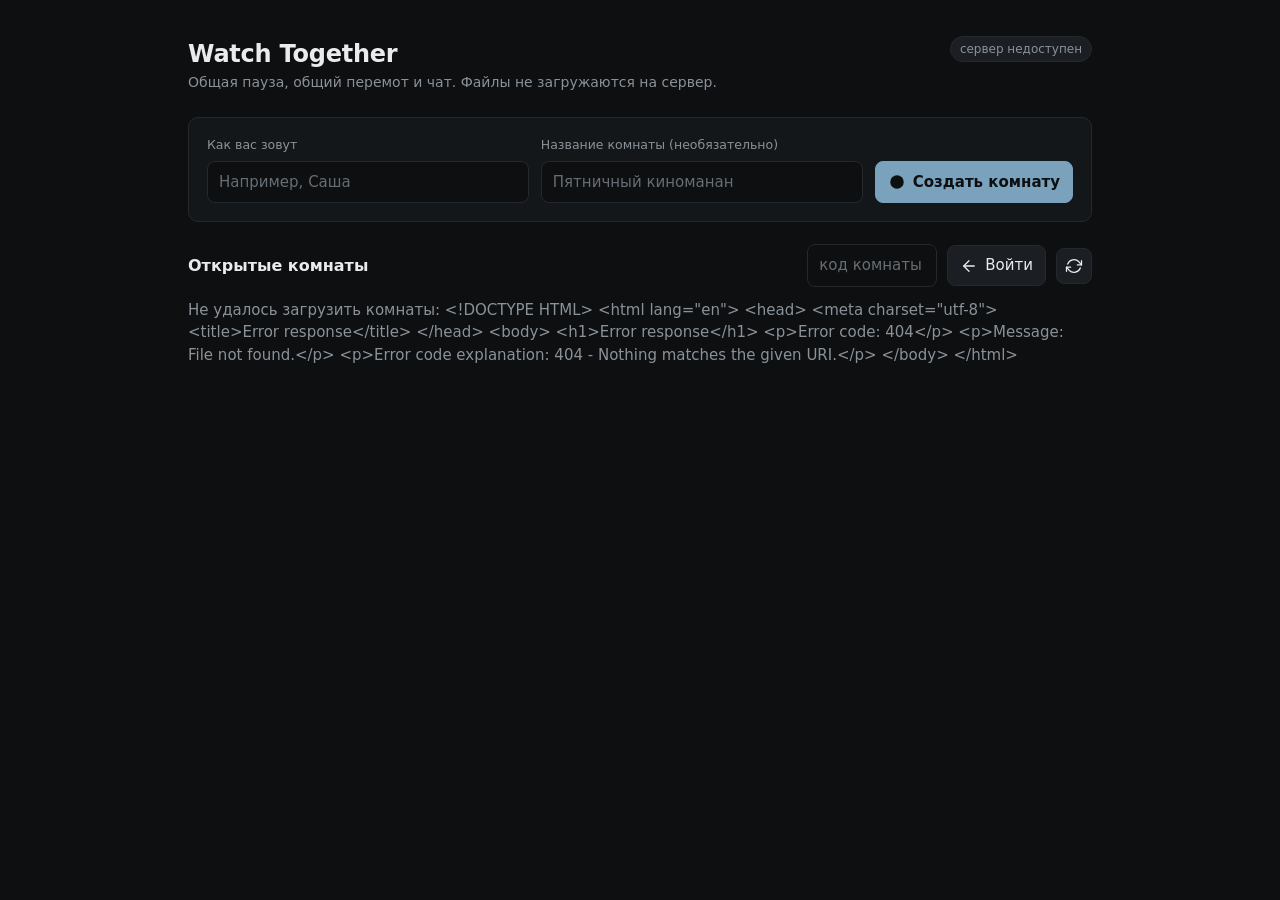
==== static/index.html @ 80283a84 "Watch Together: комнаты, синхронизация, чат и HLS-прокси Сервис совместного просмотра на FastAPI: ко" ====
<!doctype html>
<html lang="ru">
  <head>
    <meta charset="utf-8" />
    <meta name="viewport" content="width=device-width, initial-scale=1" />
    <title>Watch Together — смотрим вместе</title>
    <link rel="stylesheet" href="/static/css/app.css" />
    <link rel="icon" href="data:image/svg+xml,%3Csvg xmlns='http://www.w3.org/2000/svg' viewBox='0 0 100 100'%3E%3Ctext y='.9em' font-size='90'%3E%F0%9F%8E%AC%3C/text%3E%3C/svg%3E" />
  </head>
  <body>
    <main class="lobby">
      <header class="lobby-head">
        <div>
          <h1>Watch Together</h1>
          <div class="muted" style="font-size: 14px">
            Общая пауза, общий перемот и чат. Файлы не загружаются на сервер.
          </div>
        </div>
        <span class="tag" id="caps">проверяем окружение…</span>
      </header>

      <section class="card lobby-form">
        <label>
          <span>Как вас зовут</span>
          <input type="text" id="name" maxlength="32" placeholder="Например, Саша" />
        </label>
        <label>
          <span>Название комнаты (необязательно)</span>
          <input type="text" id="title" maxlength="80" placeholder="Пятничный киноманан" />
        </label>
        <button class="btn primary" id="create" style="height: 42px">
          <svg class="ic fill"><use href="#i-play-circle" /></svg>
          Создать комнату
        </button>
      </section>

      <section class="row" style="margin: 22px 0 12px; flex-wrap: wrap">
        <h2 style="font-size: 16px; margin: 0" class="grow">Открытые комнаты</h2>
        <div class="row">
          <input
            type="text"
            id="join-id"
            maxlength="6"
            placeholder="код комнаты"
            style="width: 130px; text-transform: lowercase"
            aria-label="Код комнаты"
          />
          <button class="btn" id="join">
            <svg class="ic"><use href="#i-arrow-left" /></svg>
            Войти
          </button>
          <button class="btn icon" id="refresh" title="Обновить список" aria-label="Обновить список">
            <svg class="ic"><use href="#i-refresh" /></svg>
          </button>
        </div>
      </section>

      <div id="rooms" class="muted">Загрузка…</div>
    </main>

    <div class="toast-host" id="toasts"></div>
    <script src="/static/js/common.js"></script>
    <script src="/static/js/lobby.js"></script>
  </body>
</html>
---- static/css/app.css ----
/* Тёмная матовая тема: плоские поверхности, тонкие границы, один сдержанный акцент. */
:root {
  --bg: #0d0f11;
  --bg-2: #14171a;
  --bg-3: #1b1f23;
  --bg-4: #23282d;
  --border: #24292e;
  --border-soft: #1d2226;
  --text: #e9ebec;
  --muted: #8a9299;
  --faint: #666e74;
  --accent: #7aa2bd;
  --accent-dim: #2c3a44;
  --accent-ink: #0d0f11;
  --ok: #79a86f;
  --warn: #c19a52;
  --err: #c0655c;
  --radius: 10px;
  --radius-sm: 8px;
  --tap: 36px;
}

* {
  box-sizing: border-box;
}

[hidden] {
  display: none !important;
}

html,
body {
  margin: 0;
  padding: 0;
  height: 100%;
}

body {
  background: var(--bg);
  color: var(--text);
  font: 15px/1.5 "Inter", "Segoe UI", system-ui, -apple-system, sans-serif;
  -webkit-font-smoothing: antialiased;
  overscroll-behavior: none;
}

a {
  color: var(--accent);
  text-decoration: none;
}

a:hover {
  text-decoration: underline;
}

button,
input,
select,
textarea {
  font: inherit;
  color: inherit;
}

:focus-visible {
  outline: 2px solid var(--accent);
  outline-offset: 1px;
}

::selection {
  background: var(--accent-dim);
}

*::-webkit-scrollbar {
  width: 9px;
  height: 9px;
}

*::-webkit-scrollbar-track {
  background: transparent;
}

*::-webkit-scrollbar-thumb {
  background: var(--bg-4);
  border-radius: 999px;
}

*::-webkit-scrollbar-thumb:hover {
  background: #2f353b;
}

/* Иконки */
.ic {
  width: 18px;
  height: 18px;
  flex: none;
  fill: none;
  stroke: currentColor;
  stroke-width: 1.7;
  stroke-linecap: round;
  stroke-linejoin: round;
}

.ic.fill {
  fill: currentColor;
  stroke: none;
}

.ic.lg {
  width: 22px;
  height: 22px;
}

/* Кнопки */
.btn {
  display: inline-flex;
  align-items: center;
  justify-content: center;
  gap: 7px;
  min-height: var(--tap);
  padding: 8px 12px;
  border: 1px solid var(--border);
  border-radius: var(--radius-sm);
  background: var(--bg-3);
  color: var(--text);
  cursor: pointer;
  transition: background 0.12s ease, border-color 0.12s ease, color 0.12s ease;
  white-space: nowrap;
  user-select: none;
  -webkit-tap-highlight-color: transparent;
}

.btn:hover:not(:disabled) {
  background: var(--bg-4);
  border-color: #2e343a;
}

.btn:active:not(:disabled) {
  background: #1a1e22;
}

.btn:disabled {
  opacity: 0.45;
  cursor: not-allowed;
}

.btn.primary {
  background: var(--accent);
  border-color: var(--accent);
  color: var(--accent-ink);
  font-weight: 600;
}

.btn.primary:hover:not(:disabled) {
  background: #8bb2cb;
  border-color: #8bb2cb;
}

.btn.ghost {
  background: transparent;
}

.btn.sm {
  min-height: 30px;
  padding: 5px 10px;
  font-size: 13px;
}

.btn.icon {
  width: var(--tap);
  min-height: var(--tap);
  padding: 0;
}

.btn.icon.sm {
  width: 30px;
  min-height: 30px;
}

.btn[aria-pressed="true"] {
  background: var(--accent-dim);
  border-color: var(--accent);
  color: var(--accent);
}

.btn.danger {
  color: var(--err);
  border-color: #3a2725;
  background: #1e1514;
}

.btn.danger:hover:not(:disabled) {
  background: #2a1c1b;
  border-color: #4d302d;
}

/* Поля */
input[type="text"],
input[type="url"],
input[type="number"],
select,
textarea {
  width: 100%;
  min-height: var(--tap);
  padding: 9px 11px;
  border: 1px solid var(--border);
  border-radius: var(--radius-sm);
  background: var(--bg);
  outline: none;
  transition: border-color 0.12s ease;
}

input::placeholder,
textarea::placeholder {
  color: var(--faint);
}

input:hover,
select:hover {
  border-color: #2e343a;
}

input:focus,
select:focus,
textarea:focus {
  border-color: var(--accent);
}

/* Карточки и мелочь */
.card {
  background: var(--bg-2);
  border: 1px solid var(--border);
  border-radius: var(--radius);
}

.muted {
  color: var(--muted);
}

.faint {
  color: var(--faint);
}

.row {
  display: flex;
  gap: 10px;
  align-items: center;
}

.grow {
  flex: 1;
  min-width: 0;
}

.tag {
  display: inline-flex;
  align-items: center;
  gap: 6px;
  padding: 3px 9px;
  border-radius: 999px;
  background: var(--bg-3);
  border: 1px solid var(--border);
  font-size: 12px;
  color: var(--muted);
  white-space: nowrap;
}

.tag.live {
  color: var(--ok);
  border-color: #2c4230;
}

.tag.host {
  color: var(--accent);
  border-color: #2c3a44;
}

.dot {
  width: 8px;
  height: 8px;
  border-radius: 50%;
  background: var(--faint);
  display: inline-block;
  flex: none;
}

.dot.on {
  background: var(--ok);
}

.dot.off {
  background: var(--err);
}

/* Уведомления */
.toast-host {
  position: fixed;
  left: 50%;
  bottom: 20px;
  transform: translateX(-50%);
  display: flex;
  flex-direction: column;
  gap: 8px;
  z-index: 100;
  width: min(420px, calc(100vw - 24px));
}

.toast {
  padding: 10px 14px;
  border-radius: var(--radius-sm);
  background: var(--bg-3);
  border: 1px solid var(--border);
  animation: rise 0.18s ease;
}

.toast.err {
  border-color: #3a2725;
  background: #1e1514;
}

.toast.ok {
  border-color: #2c4230;
  background: #141d16;
}

@keyframes rise {
  from {
    opacity: 0;
    transform: translateY(6px);
  }
}

/* Лобби */
.lobby {
  max-width: 940px;
  margin: 0 auto;
  padding: 36px 18px 56px;
}

.lobby-head {
  display: flex;
  align-items: flex-start;
  justify-content: space-between;
  gap: 12px;
  margin-bottom: 24px;
  flex-wrap: wrap;
}

.lobby-head h1 {
  margin: 0;
  font-size: 24px;
  font-weight: 650;
  letter-spacing: -0.01em;
}

.lobby-form {
  display: grid;
  grid-template-columns: 1fr 1fr auto;
  gap: 12px;
  align-items: end;
  padding: 18px;
}

.lobby-form label {
  display: block;
}

.lobby-form label > span {
  display: block;
  font-size: 12.5px;
  color: var(--muted);
  margin-bottom: 6px;
}

.room-card {
  display: flex;
  gap: 12px;
  align-items: center;
  padding: 13px 15px;
  margin-bottom: 9px;
  background: var(--bg-2);
  border: 1px solid var(--border);
  border-radius: var(--radius);
}

.room-card:hover {
  border-color: #2e343a;
}

@media (max-width: 720px) {
  .lobby-form {
    grid-template-columns: 1fr;
  }
}

/* Комната: оболочка */
.room-shell {
  display: grid;
  grid-template-columns: minmax(0, 1fr) 350px;
  height: 100dvh;
  overflow: hidden;
}

.stage {
  display: flex;
  flex-direction: column;
  min-width: 0;
  min-height: 0;
  background: #0a0c0e;
}

/* Верхняя панель комнаты */
.topbar {
  display: flex;
  align-items: center;
  gap: 8px;
  padding: 8px 10px;
  background: var(--bg-2);
  border-bottom: 1px solid var(--border-soft);
  flex-wrap: wrap;
}

.room-title {
  font-size: 15px;
  font-weight: 600;
  white-space: nowrap;
  overflow: hidden;
  text-overflow: ellipsis;
  min-width: 60px;
}

.sync-badge {
  display: inline-flex;
  align-items: center;
  gap: 6px;
  font-size: 12px;
  padding: 4px 9px;
  border-radius: 999px;
  background: var(--bg-3);
  border: 1px solid var(--border);
  color: var(--muted);
  white-space: nowrap;
}

/* Видео */
.video-wrap {
  flex: 1;
  position: relative;
  display: flex;
  align-items: center;
  justify-content: center;
  min-height: 0;
  background: #000;
}

video {
  width: 100%;
  height: 100%;
  background: #000;
  outline: none;
}

.empty-state {
  position: absolute;
  inset: 0;
  display: flex;
  flex-direction: column;
  align-items: center;
  justify-content: center;
  gap: 8px;
  text-align: center;
  padding: 22px;
  background: #0a0c0e;
}

.empty-state h2 {
  margin: 0;
  font-size: 18px;
}

.empty-state p {
  margin: 0 0 6px;
  max-width: 460px;
  font-size: 14px;
}

/* Панель управления */
.controls {
  background: var(--bg-2);
  border-top: 1px solid var(--border-soft);
  padding: 9px 12px 11px;
  display: flex;
  flex-direction: column;
  gap: 8px;
}

.scrub {
  display: flex;
  align-items: center;
  gap: 10px;
}

.time {
  font-size: 12.5px;
  color: var(--muted);
  font-variant-numeric: tabular-nums;
  width: 46px;
  flex: none;
}

.time.right {
  text-align: right;
}

input[type="range"] {
  -webkit-appearance: none;
  appearance: none;
  width: 100%;
  height: 20px;
  background: transparent;
  outline: none;
  cursor: pointer;
}

input[type="range"]::-webkit-slider-runnable-track {
  height: 5px;
  border-radius: 999px;
  background: var(--bg-4);
}

input[type="range"]::-webkit-slider-thumb {
  -webkit-appearance: none;
  width: 14px;
  height: 14px;
  margin-top: -4.5px;
  border-radius: 50%;
  background: var(--accent);
  border: none;
}

input[type="range"]::-moz-range-track {
  height: 5px;
  border-radius: 999px;
  background: var(--bg-4);
}

input[type="range"]::-moz-range-thumb {
  width: 14px;
  height: 14px;
  border: none;
  border-radius: 50%;
  background: var(--accent);
}

.controls-row {
  display: flex;
  align-items: center;
  gap: 6px;
  flex-wrap: wrap;
}

/* Боковая панель: чат и зрители */
.side {
  display: flex;
  flex-direction: column;
  min-height: 0;
  border-left: 1px solid var(--border-soft);
  background: var(--bg-2);
}

.side-tabs {
  display: flex;
  gap: 2px;
  padding: 6px;
  border-bottom: 1px solid var(--border-soft);
}

.side-tabs button {
  flex: 1;
  display: inline-flex;
  align-items: center;
  justify-content: center;
  gap: 6px;
  min-height: 32px;
  padding: 6px 8px;
  background: none;
  border: 1px solid transparent;
  border-radius: var(--radius-sm);
  color: var(--muted);
  cursor: pointer;
  font-size: 13.5px;
  transition: background 0.12s ease, color 0.12s ease;
}

.side-tabs button:hover {
  background: var(--bg-3);
  color: var(--text);
}

.side-tabs button.active {
  background: var(--bg-3);
  border-color: var(--border);
  color: var(--text);
}

.side-tabs .count {
  font-size: 11.5px;
  color: var(--faint);
  font-variant-numeric: tabular-nums;
}

.chat-log {
  flex: 1;
  min-height: 0;
  overflow-y: auto;
  padding: 12px;
  display: flex;
  flex-direction: column;
  gap: 9px;
  -webkit-overflow-scrolling: touch;
}

.msg {
  max-width: 92%;
}

.msg .meta {
  font-size: 11.5px;
  color: var(--faint);
  margin-bottom: 3px;
}

.msg .bubble {
  padding: 7px 11px;
  border-radius: var(--radius);
  background: var(--bg-3);
  border: 1px solid var(--border-soft);
  word-break: break-word;
  white-space: pre-wrap;
  font-size: 14px;
}

.msg.mine {
  align-self: flex-end;
}

.msg.mine .meta {
  text-align: right;
}

.msg.mine .bubble {
  background: var(--accent-dim);
  border-color: #35485a;
}

.msg.system {
  align-self: center;
  max-width: 100%;
}

.msg.system .bubble {
  background: transparent;
  border: none;
  color: var(--faint);
  font-size: 12.5px;
  text-align: center;
  padding: 2px;
}

.people {
  flex: 1;
  min-height: 0;
  overflow-y: auto;
  padding: 10px;
  display: flex;
  flex-direction: column;
  gap: 5px;
}

.person {
  display: flex;
  align-items: center;
  gap: 8px;
  padding: 8px 10px;
  border-radius: var(--radius-sm);
  background: var(--bg-3);
  font-size: 14px;
}

.person .name {
  overflow: hidden;
  text-overflow: ellipsis;
  white-space: nowrap;
}

.person .ic.star {
  width: 13px;
  height: 13px;
  color: var(--warn);
}

.person .drift {
  margin-left: auto;
  font-size: 11.5px;
  font-variant-numeric: tabular-nums;
  color: var(--muted);
}

.chat-form {
  display: flex;
  gap: 7px;
  padding: 8px;
  border-top: 1px solid var(--border-soft);
  background: var(--bg-2);
}

.chat-form input {
  flex: 1;
  min-width: 0;
}

/* Модальные окна */
.modal-back {
  position: fixed;
  inset: 0;
  background: #05070a;
  opacity: 1;
  display: flex;
  align-items: center;
  justify-content: center;
  z-index: 50;
  padding: 18px;
}

.modal {
  width: min(540px, 100%);
  padding: 18px;
  max-height: 90dvh;
  overflow-y: auto;
}

.modal-head {
  display: flex;
  align-items: center;
  gap: 10px;
  margin-bottom: 4px;
}

.modal-head h3 {
  margin: 0;
  font-size: 17px;
  flex: 1;
}

.modal h3 {
  margin: 0 0 4px;
}

label.field {
  display: block;
  margin-top: 14px;
}

label.field > span {
  display: block;
  font-size: 12.5px;
  color: var(--muted);
  margin-bottom: 6px;
}

.check {
  display: flex;
  align-items: flex-start;
  gap: 9px;
  margin-top: 14px;
  padding: 10px 11px;
  border: 1px solid var(--border);
  border-radius: var(--radius-sm);
  background: var(--bg-3);
  cursor: pointer;
  font-size: 13.5px;
  color: var(--muted);
}

.check input {
  width: 16px;
  height: 16px;
  margin: 1px 0 0;
  accent-color: var(--accent);
  flex: none;
}

.hint {
  font-size: 12.5px;
  color: var(--faint);
  margin-top: 8px;
}

.modal-actions {
  display: flex;
  gap: 8px;
  margin-top: 18px;
  justify-content: flex-end;
}

/* Телефон: видео сверху, чат под ним, оба видны без прокрутки */
@media (max-width: 900px) {
  .room-shell {
    grid-template-columns: 1fr;
    grid-template-rows: auto auto auto minmax(0, 1fr);
  }

  .video-wrap {
    flex: none;
    aspect-ratio: 16 / 9;
    max-height: 40dvh;
  }

  .side {
    border-left: none;
    border-top: 1px solid var(--border-soft);
  }

  .topbar {
    padding: 6px 8px;
  }

  .controls {
    padding: 8px 10px 10px;
  }

  :root {
    --tap: 40px;
  }

  .btn.icon {
    width: 40px;
  }
}

@media (max-width: 420px) {
  .room-title {
    font-size: 14px;
  }
}
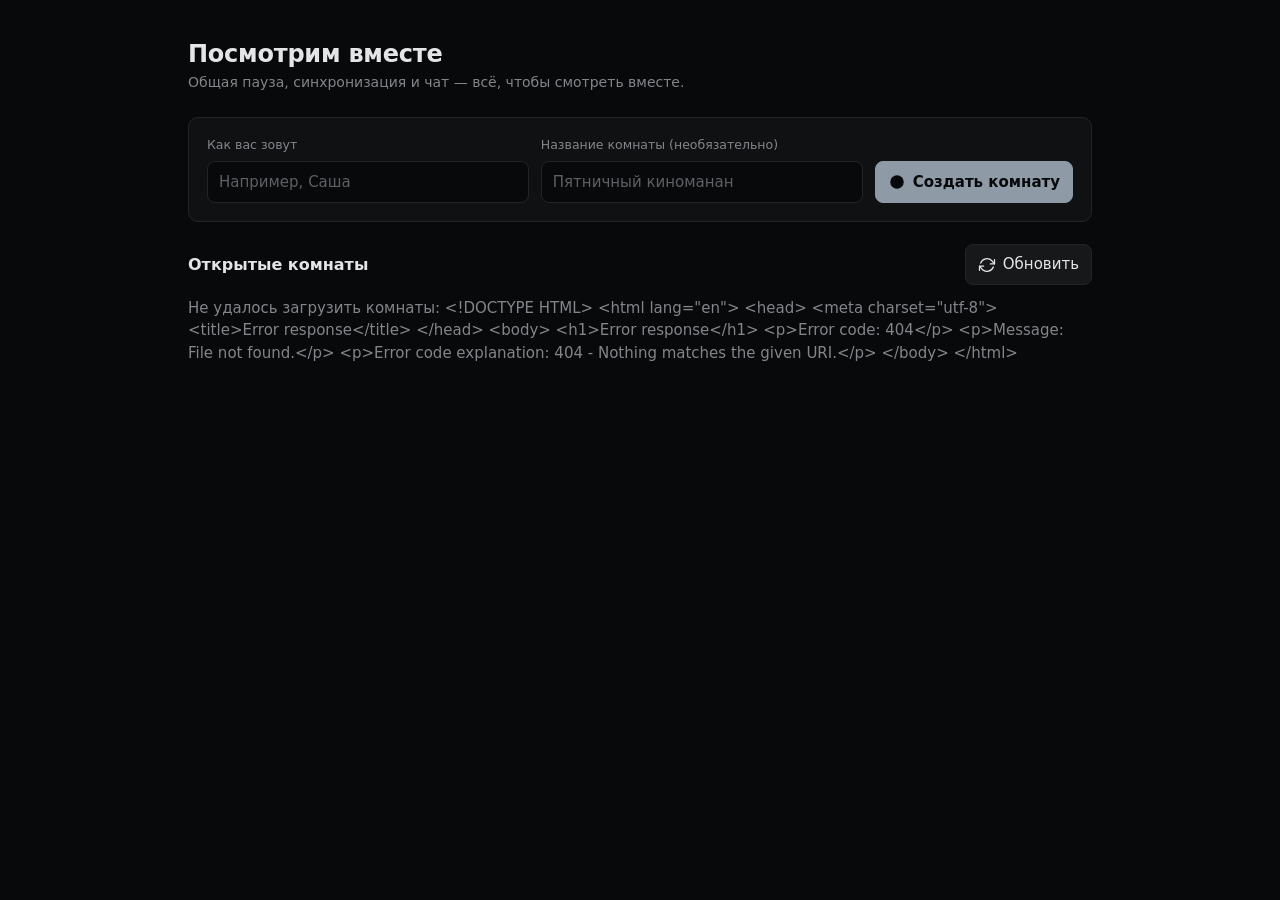
==== commit be3f4f0e: "Перенос управления на видео и прочитано в чате - панель паузы, перемотки, звука и фулскрина поверх к" ====
--- a/static/index.html
+++ b/static/index.html
@@ -11,12 +11,11 @@
     <main class="lobby">
       <header class="lobby-head">
         <div>
-          <h1>Watch Together</h1>
+          <h1>Посмотрим вместе</h1>
           <div class="muted" style="font-size: 14px">
-            Общая пауза, общий перемот и чат. Файлы не загружаются на сервер.
+            Общая пауза, синхронизация и чат — всё, чтобы смотреть вместе.
           </div>
         </div>
-        <span class="tag" id="caps">проверяем окружение…</span>
       </header>
 
       <section class="card lobby-form">
@@ -34,25 +33,12 @@
         </button>
       </section>
 
-      <section class="row" style="margin: 22px 0 12px; flex-wrap: wrap">
-        <h2 style="font-size: 16px; margin: 0" class="grow">Открытые комнаты</h2>
-        <div class="row">
-          <input
-            type="text"
-            id="join-id"
-            maxlength="6"
-            placeholder="код комнаты"
-            style="width: 130px; text-transform: lowercase"
-            aria-label="Код комнаты"
-          />
-          <button class="btn" id="join">
-            <svg class="ic"><use href="#i-arrow-left" /></svg>
-            Войти
-          </button>
-          <button class="btn icon" id="refresh" title="Обновить список" aria-label="Обновить список">
-            <svg class="ic"><use href="#i-refresh" /></svg>
-          </button>
-        </div>
+      <section class="row rooms-head">
+        <h2 class="grow">Открытые комнаты</h2>
+        <button class="btn refresh" id="refresh" title="Обновить список" aria-label="Обновить список">
+          <svg class="ic"><use href="#i-refresh" /></svg>
+          <span>Обновить</span>
+        </button>
       </section>
 
       <div id="rooms" class="muted">Загрузка…</div>
--- a/static/css/app.css
+++ b/static/css/app.css
@@ -1,23 +1,25 @@
-/* Тёмная матовая тема: плоские поверхности, тонкие границы, один сдержанный акцент. */
+/* Тёмная серая тема: почти чёрный фон, плоские поверхности, тонкие границы.
+   Акцент намеренно неброский — интерфейс не должен спорить с картинкой. */
 :root {
-  --bg: #0d0f11;
-  --bg-2: #14171a;
-  --bg-3: #1b1f23;
-  --bg-4: #23282d;
-  --border: #24292e;
-  --border-soft: #1d2226;
-  --text: #e9ebec;
-  --muted: #8a9299;
-  --faint: #666e74;
-  --accent: #7aa2bd;
-  --accent-dim: #2c3a44;
-  --accent-ink: #0d0f11;
-  --ok: #79a86f;
-  --warn: #c19a52;
-  --err: #c0655c;
+  --bg: #08090a;
+  --bg-2: #101113;
+  --bg-3: #17181a;
+  --bg-4: #1f2124;
+  --border: #232529;
+  --border-soft: #1a1c1f;
+  --text: #e4e5e6;
+  --muted: #83858a;
+  --faint: #5d6065;
+  --accent: #8e9aa6;
+  --accent-dim: #262b31;
+  --accent-ink: #08090a;
+  --ok: #6f9c6a;
+  --warn: #b08f52;
+  --err: #b4635b;
   --radius: 10px;
   --radius-sm: 8px;
   --tap: 36px;
+  --ease: cubic-bezier(0.22, 0.61, 0.36, 1);
 }
 
 * {
@@ -122,7 +124,8 @@
   background: var(--bg-3);
   color: var(--text);
   cursor: pointer;
-  transition: background 0.12s ease, border-color 0.12s ease, color 0.12s ease;
+  transition: background 0.16s var(--ease), border-color 0.16s var(--ease),
+    color 0.16s var(--ease), transform 0.12s var(--ease);
   white-space: nowrap;
   user-select: none;
   -webkit-tap-highlight-color: transparent;
@@ -130,11 +133,12 @@
 
 .btn:hover:not(:disabled) {
   background: var(--bg-4);
-  border-color: #2e343a;
+  border-color: #2e3135;
 }
 
 .btn:active:not(:disabled) {
-  background: #1a1e22;
+  background: #141517;
+  transform: scale(0.97);
 }
 
 .btn:disabled {
@@ -150,12 +154,26 @@
 }
 
 .btn.primary:hover:not(:disabled) {
-  background: #8bb2cb;
-  border-color: #8bb2cb;
-}
-
+  background: #a3aeb9;
+  border-color: #a3aeb9;
+}
+
+/* Полупрозрачные кнопки поверх видео: без своей подложки не перекрывают кадр. */
 .btn.ghost {
-  background: transparent;
+  background: rgba(12, 13, 14, 0.55);
+  border-color: rgba(255, 255, 255, 0.1);
+  backdrop-filter: blur(6px);
+}
+
+.btn.ghost:hover:not(:disabled) {
+  background: rgba(28, 30, 33, 0.75);
+  border-color: rgba(255, 255, 255, 0.2);
+}
+
+.btn.ghost[aria-pressed="true"] {
+  background: rgba(142, 154, 166, 0.28);
+  border-color: rgba(142, 154, 166, 0.6);
+  color: #fff;
 }
 
 .btn.sm {
@@ -328,6 +346,120 @@
   }
 }
 
+/* --- Анимации ------------------------------------------------- */
+
+@keyframes fade-up {
+  from {
+    opacity: 0;
+    transform: translateY(8px);
+  }
+}
+
+@keyframes pop-in {
+  from {
+    opacity: 0;
+    transform: scale(0.94);
+  }
+}
+
+@keyframes spin {
+  to {
+    transform: rotate(360deg);
+  }
+}
+
+@keyframes pulse-dot {
+  0%,
+  100% {
+    opacity: 1;
+  }
+  50% {
+    opacity: 0.35;
+  }
+}
+
+/* Появление карточек комнат по очереди — не рандом, а по индексу, иначе
+   при каждом обновлении всё мигает заново. */
+.room-card {
+  animation: fade-up 0.26s var(--ease) both;
+}
+
+.room-card:nth-child(1) { animation-delay: 0ms; }
+.room-card:nth-child(2) { animation-delay: 25ms; }
+.room-card:nth-child(3) { animation-delay: 50ms; }
+.room-card:nth-child(4) { animation-delay: 75ms; }
+.room-card:nth-child(n + 5) { animation-delay: 100ms; }
+
+.lobby-form,
+.lobby-head {
+  animation: fade-up 0.3s var(--ease) both;
+}
+
+.msg:not(.system) {
+  animation: pop-in 0.2s var(--ease) both;
+}
+
+.modal {
+  animation: pop-in 0.2s var(--ease) both;
+}
+
+.tag.live::before {
+  content: "";
+  width: 6px;
+  height: 6px;
+  border-radius: 50%;
+  background: currentColor;
+  animation: pulse-dot 1.8s ease-in-out infinite;
+}
+
+/* Значок непрочитанных */
+.badge {
+  min-width: 18px;
+  height: 18px;
+  padding: 0 5px;
+  border-radius: 999px;
+  background: var(--accent);
+  color: var(--accent-ink);
+  font-size: 11px;
+  font-weight: 700;
+  display: inline-flex;
+  align-items: center;
+  justify-content: center;
+  font-variant-numeric: tabular-nums;
+  animation: pop-in 0.2s var(--ease);
+}
+
+/* Сообщения: непрочитанные подсвечены, свои помечены галочкой прочтения */
+.msg.unseen .bubble {
+  border-color: #3a3f45;
+  background: #1d1f22;
+}
+
+.msg.pending .seen,
+.msg.mine .seen {
+  font-size: 11px;
+  color: var(--faint);
+  text-align: right;
+  min-height: 13px;
+}
+
+.msg.mine .seen:not(:empty)::before {
+  content: "✓ ";
+}
+
+/* Плавное вращение иконки при ручном обновлении */
+.btn.refresh.spin .ic {
+  animation: spin 0.7s var(--ease) infinite;
+}
+
+@media (prefers-reduced-motion: reduce) {
+  * {
+    animation-duration: 0.01ms !important;
+    animation-iteration-count: 1 !important;
+    transition-duration: 0.01ms !important;
+  }
+}
+
 /* Лобби */
 .lobby {
   max-width: 940px;
@@ -370,6 +502,7 @@
   margin-bottom: 6px;
 }
 
+/* Карточка комнаты — ссылка целиком: нажать можно в любое место строки. */
 .room-card {
   display: flex;
   gap: 12px;
@@ -379,10 +512,73 @@
   background: var(--bg-2);
   border: 1px solid var(--border);
   border-radius: var(--radius);
+  color: inherit;
+  text-decoration: none;
+  transition: background 0.16s var(--ease), border-color 0.16s var(--ease),
+    transform 0.16s var(--ease);
 }
 
 .room-card:hover {
-  border-color: #2e343a;
+  text-decoration: none;
+  background: var(--bg-3);
+  border-color: #2e3135;
+  transform: translateY(-1px);
+}
+
+.room-card:active {
+  transform: translateY(0) scale(0.995);
+}
+
+.room-play {
+  display: flex;
+  align-items: center;
+  justify-content: center;
+  width: 36px;
+  height: 36px;
+  flex: none;
+  border-radius: 50%;
+  background: var(--bg-3);
+  border: 1px solid var(--border);
+  color: var(--muted);
+}
+
+.room-play .ic {
+  width: 16px;
+  height: 16px;
+}
+
+.room-card:hover .room-play {
+  color: var(--text);
+}
+
+.room-code {
+  flex: none;
+  font-size: 12px;
+  font-variant-numeric: tabular-nums;
+  color: var(--faint);
+  border: 1px solid var(--border-soft);
+  border-radius: var(--radius-sm);
+  padding: 3px 7px;
+}
+
+.rooms-empty {
+  padding: 22px;
+  text-align: center;
+  font-size: 14px;
+  color: var(--muted);
+  background: var(--bg-2);
+  border: 1px dashed var(--border);
+  border-radius: var(--radius);
+}
+
+.rooms-head {
+  margin: 22px 0 12px;
+  flex-wrap: wrap;
+}
+
+.rooms-head h2 {
+  margin: 0;
+  font-size: 16px;
 }
 
 @media (max-width: 720px) {
@@ -449,6 +645,10 @@
   justify-content: center;
   min-height: 0;
   background: #000;
+  /* Клавиатура на телефоне уменьшает dvh. Нижняя граница в пикселях не даёт
+     видео схлопнуться в ноль, когда остаётся мало места. */
+  min-block-size: 150px;
+  overflow: hidden;
 }
 
 video {
@@ -458,6 +658,92 @@
   outline: none;
 }
 
+/* Панель управления поверх кадра */
+.player {
+  position: absolute;
+  inset: 0;
+  display: flex;
+  flex-direction: column;
+  justify-content: flex-end;
+  pointer-events: none;
+  opacity: 1;
+  transition: opacity 0.22s var(--ease);
+}
+
+.player[hidden] {
+  display: none;
+}
+
+/* Скрытая панель не должна перехватывать клики по кадру. */
+.player.idle,
+.player.idle .player-center,
+.player.idle .player-bar,
+.player.idle .player-scrim {
+  pointer-events: none;
+}
+
+.player.idle {
+  opacity: 0;
+}
+
+.player-scrim {
+  position: absolute;
+  inset: 0;
+  background: linear-gradient(
+    to bottom,
+    rgba(0, 0, 0, 0.32) 0%,
+    rgba(0, 0, 0, 0) 22%,
+    rgba(0, 0, 0, 0) 52%,
+    rgba(0, 0, 0, 0.62) 100%
+  );
+  opacity: 0.85;
+  transition: opacity 0.22s var(--ease);
+}
+
+.player-center {
+  position: absolute;
+  top: 50%;
+  left: 50%;
+  transform: translate(-50%, -50%);
+  width: 66px;
+  height: 66px;
+  display: flex;
+  align-items: center;
+  justify-content: center;
+  border-radius: 50%;
+  border: 1px solid rgba(255, 255, 255, 0.16);
+  background: rgba(10, 11, 12, 0.62);
+  color: #fff;
+  cursor: pointer;
+  pointer-events: auto;
+  backdrop-filter: blur(8px);
+  transition: transform 0.18s var(--ease), background 0.18s var(--ease);
+}
+
+.player-center:hover {
+  background: rgba(30, 32, 35, 0.78);
+  transform: translate(-50%, -50%) scale(1.06);
+}
+
+.player-center:active {
+  transform: translate(-50%, -50%) scale(0.96);
+}
+
+.player-center .ic {
+  width: 26px;
+  height: 26px;
+}
+
+.player-bar {
+  position: relative;
+  padding: 8px 10px 10px;
+  display: flex;
+  flex-direction: column;
+  gap: 6px;
+  pointer-events: auto;
+  background: linear-gradient(to top, rgba(0, 0, 0, 0.66), rgba(0, 0, 0, 0));
+}
+
 .empty-state {
   position: absolute;
   inset: 0;
@@ -480,16 +766,6 @@
   margin: 0 0 6px;
   max-width: 460px;
   font-size: 14px;
-}
-
-/* Панель управления */
-.controls {
-  background: var(--bg-2);
-  border-top: 1px solid var(--border-soft);
-  padding: 9px 12px 11px;
-  display: flex;
-  flex-direction: column;
-  gap: 8px;
 }
 
 .scrub {
@@ -805,13 +1081,14 @@
 @media (max-width: 900px) {
   .room-shell {
     grid-template-columns: 1fr;
-    grid-template-rows: auto auto auto minmax(0, 1fr);
+    grid-template-rows: auto auto minmax(0, 1fr);
   }
 
   .video-wrap {
     flex: none;
     aspect-ratio: 16 / 9;
     max-height: 40dvh;
+    min-height: 0;
   }
 
   .side {
@@ -823,16 +1100,48 @@
     padding: 6px 8px;
   }
 
-  .controls {
-    padding: 8px 10px 10px;
-  }
-
   :root {
     --tap: 40px;
   }
 
   .btn.icon {
     width: 40px;
+  }
+
+  /* Компактнее панель на телефоне: экономим высоту, её занимает клавиатура. */
+  .player-bar {
+    padding: 6px 8px 8px;
+  }
+
+  .player-center {
+    width: 56px;
+    height: 56px;
+  }
+
+  .player-center .ic {
+    width: 22px;
+    height: 22px;
+  }
+
+  .time {
+    width: 40px;
+    font-size: 11.5px;
+  }
+}
+
+/* Когда клавиатура открыта, dvh уменьшается. Оставляем видео читаемым,
+   а остальное место отдаём чату: так картинка не исчезает из экрана. */
+@media (max-width: 900px) and (max-height: 620px) {
+  .video-wrap {
+    max-height: 32dvh;
+  }
+
+  .topbar {
+    padding: 4px 8px;
+  }
+
+  .room-title {
+    font-size: 13.5px;
   }
 }
 
